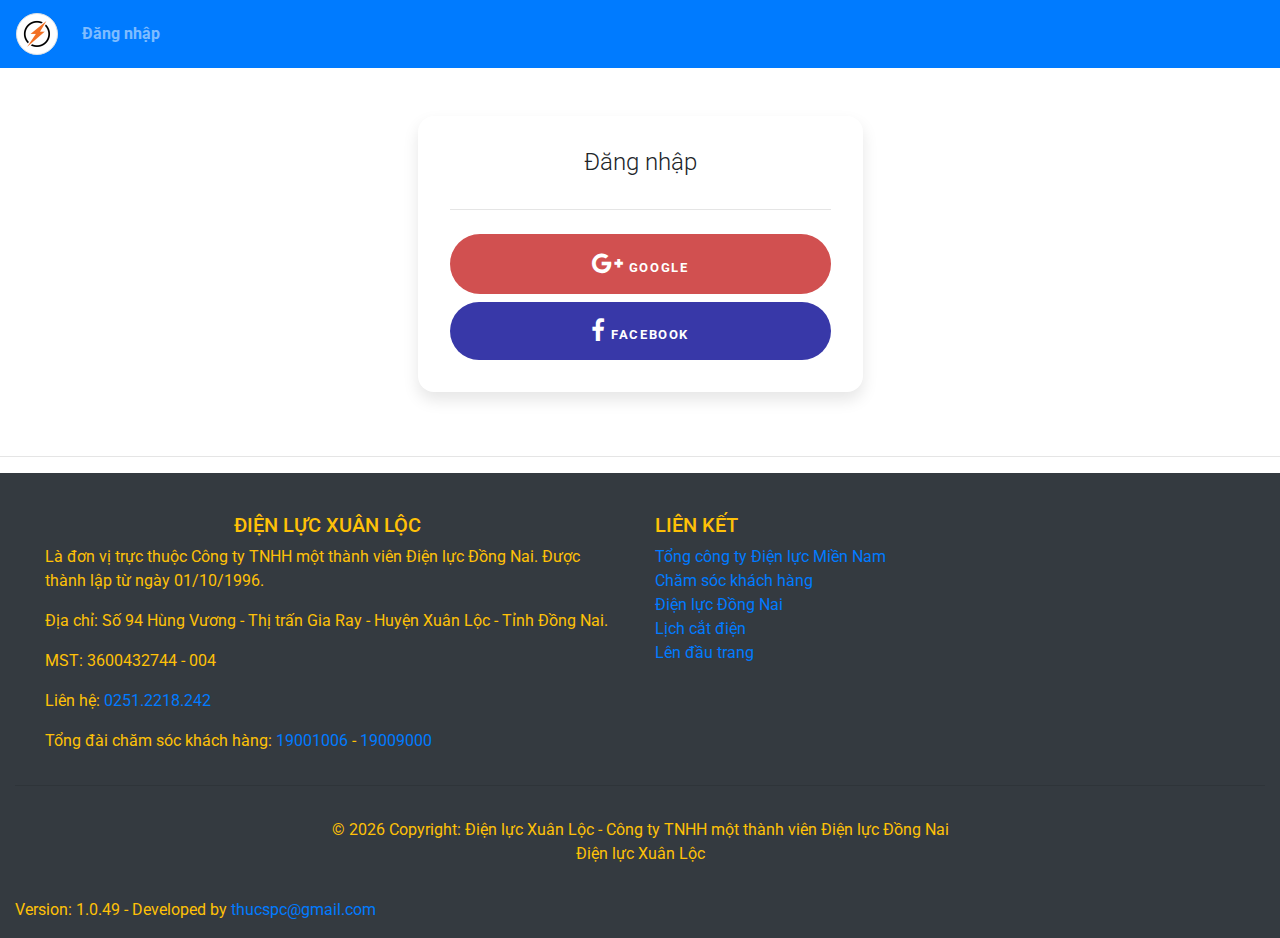
==== index.html @ 927286eb "22/10/2020_16:24:47,43_V49" ====
<!doctype html>
<html lang="vi">

<head>
  <meta charset="utf-8">
  <base href="/">

  <meta name="viewport" content="width=device-width, initial-scale=1">
  <link rel="icon" type="image/x-icon" href="favicon.ico">
  <link rel="manifest" href="manifest.webmanifest">
  <meta name="theme-color" content="#1976d2">
  <link href="https://fonts.googleapis.com/css?family=Roboto:300,400,500&display=swap" rel="stylesheet">
  <link rel="manifest" href="manifest.webmanifest">
  <meta name="theme-color" content="#1976d2">
<link rel="stylesheet" href="styles.ced5b323dd77a71f05ea.css"></head>
<!-- <body class="mat-typography"> -->

<body >
  <app-root>

  </app-root>
  <footer>


  </footer>

  <noscript>
    <h2 class="text-danger text-bold">Vui lòng kích hoạt javascript trên trình duyệt để tiếp tục!</h2>

  </noscript>

<script src="runtime-es2015.ce3d27de0f69ad45800c.js" type="module"></script><script src="runtime-es5.ce3d27de0f69ad45800c.js" nomodule defer></script><script src="polyfills-es5.303c48bb37be08758a54.js" nomodule defer></script><script src="polyfills-es2015.2056be112999faaf9474.js" type="module"></script><script src="scripts.3ba565b138792f595533.js" defer></script><script src="main-es2015.93c3e20e642fc311e35a.js" type="module"></script><script src="main-es5.93c3e20e642fc311e35a.js" nomodule defer></script></body>

</html>
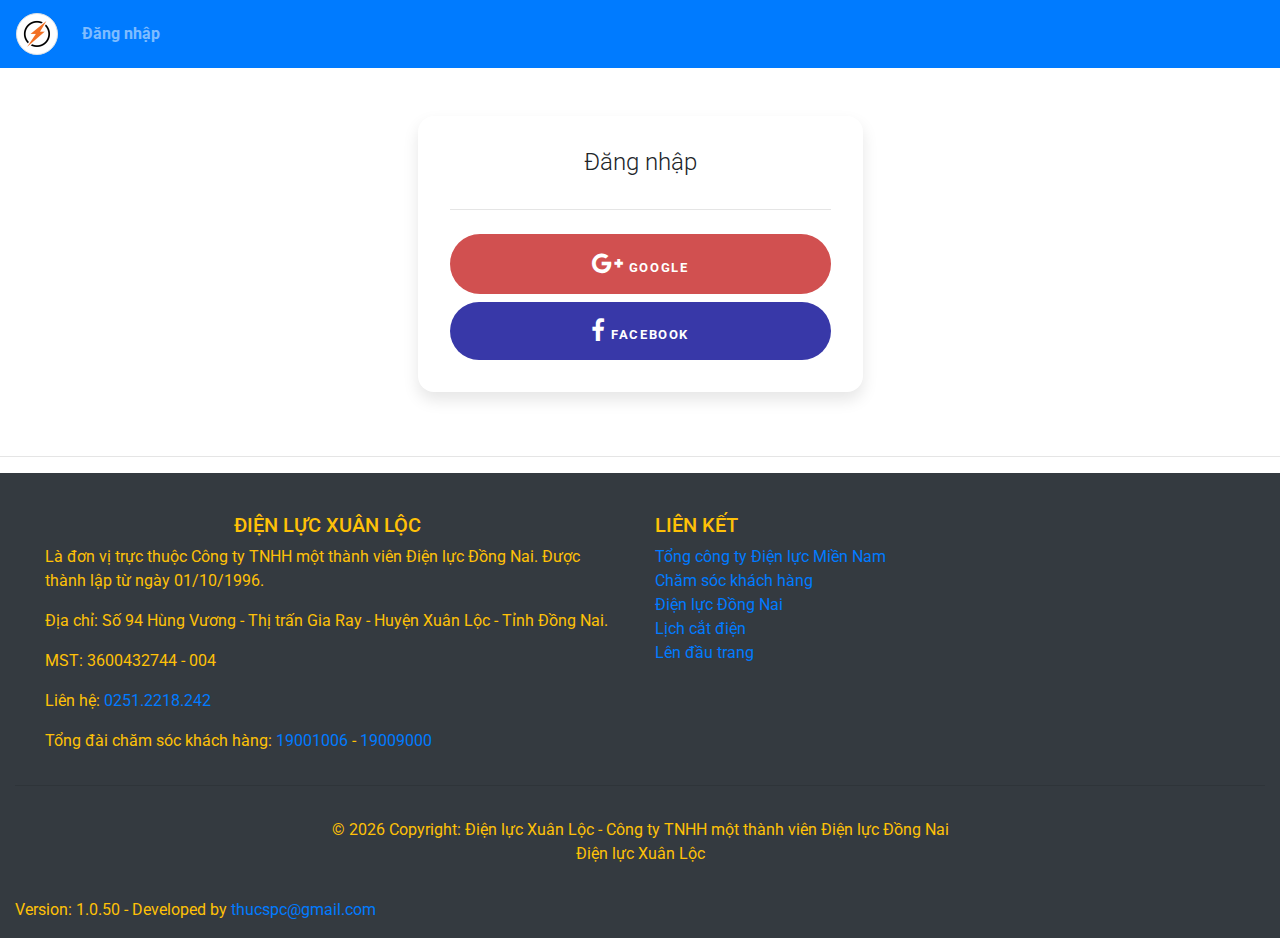
==== commit bc88ee5b: "24/10/2020_15:38:55,05_1.0.50" ====
--- a/index.html
+++ b/index.html
@@ -29,6 +29,6 @@
 
   </noscript>
 
-<script src="runtime-es2015.ce3d27de0f69ad45800c.js" type="module"></script><script src="runtime-es5.ce3d27de0f69ad45800c.js" nomodule defer></script><script src="polyfills-es5.303c48bb37be08758a54.js" nomodule defer></script><script src="polyfills-es2015.2056be112999faaf9474.js" type="module"></script><script src="scripts.3ba565b138792f595533.js" defer></script><script src="main-es2015.93c3e20e642fc311e35a.js" type="module"></script><script src="main-es5.93c3e20e642fc311e35a.js" nomodule defer></script></body>
+<script src="runtime-es2015.f797c5f007fc6e2e90cd.js" type="module"></script><script src="runtime-es5.f797c5f007fc6e2e90cd.js" nomodule defer></script><script src="polyfills-es5.303c48bb37be08758a54.js" nomodule defer></script><script src="polyfills-es2015.2056be112999faaf9474.js" type="module"></script><script src="scripts.3ba565b138792f595533.js" defer></script><script src="main-es2015.ec1e994198ae57dbefb7.js" type="module"></script><script src="main-es5.ec1e994198ae57dbefb7.js" nomodule defer></script></body>
 
 </html>
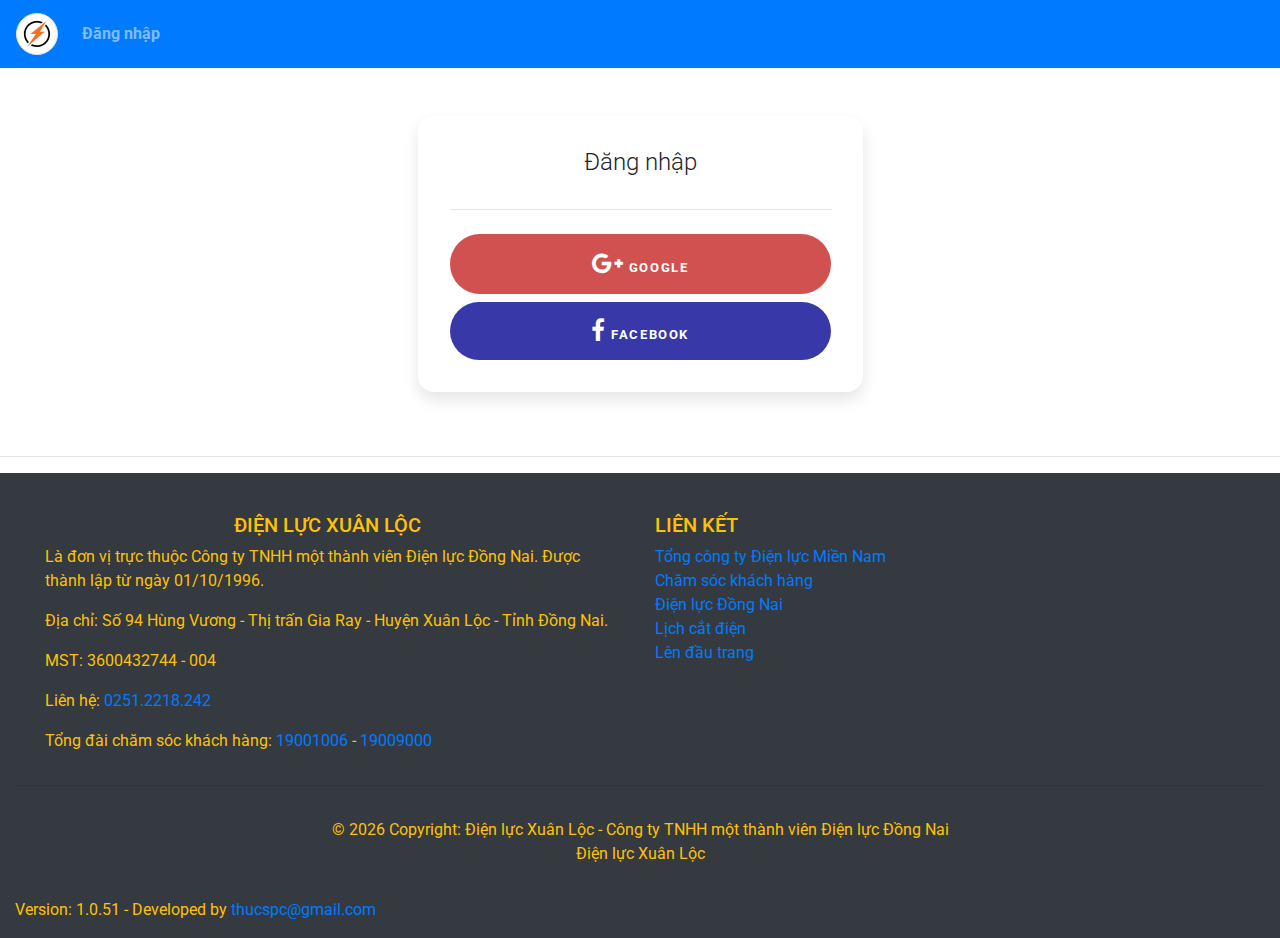
==== commit 374c524d: "V51" ====
--- a/index.html
+++ b/index.html
@@ -29,6 +29,6 @@
 
   </noscript>
 
-<script src="runtime-es2015.f797c5f007fc6e2e90cd.js" type="module"></script><script src="runtime-es5.f797c5f007fc6e2e90cd.js" nomodule defer></script><script src="polyfills-es5.303c48bb37be08758a54.js" nomodule defer></script><script src="polyfills-es2015.2056be112999faaf9474.js" type="module"></script><script src="scripts.3ba565b138792f595533.js" defer></script><script src="main-es2015.ec1e994198ae57dbefb7.js" type="module"></script><script src="main-es5.ec1e994198ae57dbefb7.js" nomodule defer></script></body>
+<script src="runtime-es2015.6030f63b7126d8c1355c.js" type="module"></script><script src="runtime-es5.6030f63b7126d8c1355c.js" nomodule defer></script><script src="polyfills-es5.303c48bb37be08758a54.js" nomodule defer></script><script src="polyfills-es2015.2056be112999faaf9474.js" type="module"></script><script src="scripts.3ba565b138792f595533.js" defer></script><script src="main-es2015.d6d1eac6198a937e46dc.js" type="module"></script><script src="main-es5.d6d1eac6198a937e46dc.js" nomodule defer></script></body>
 
 </html>
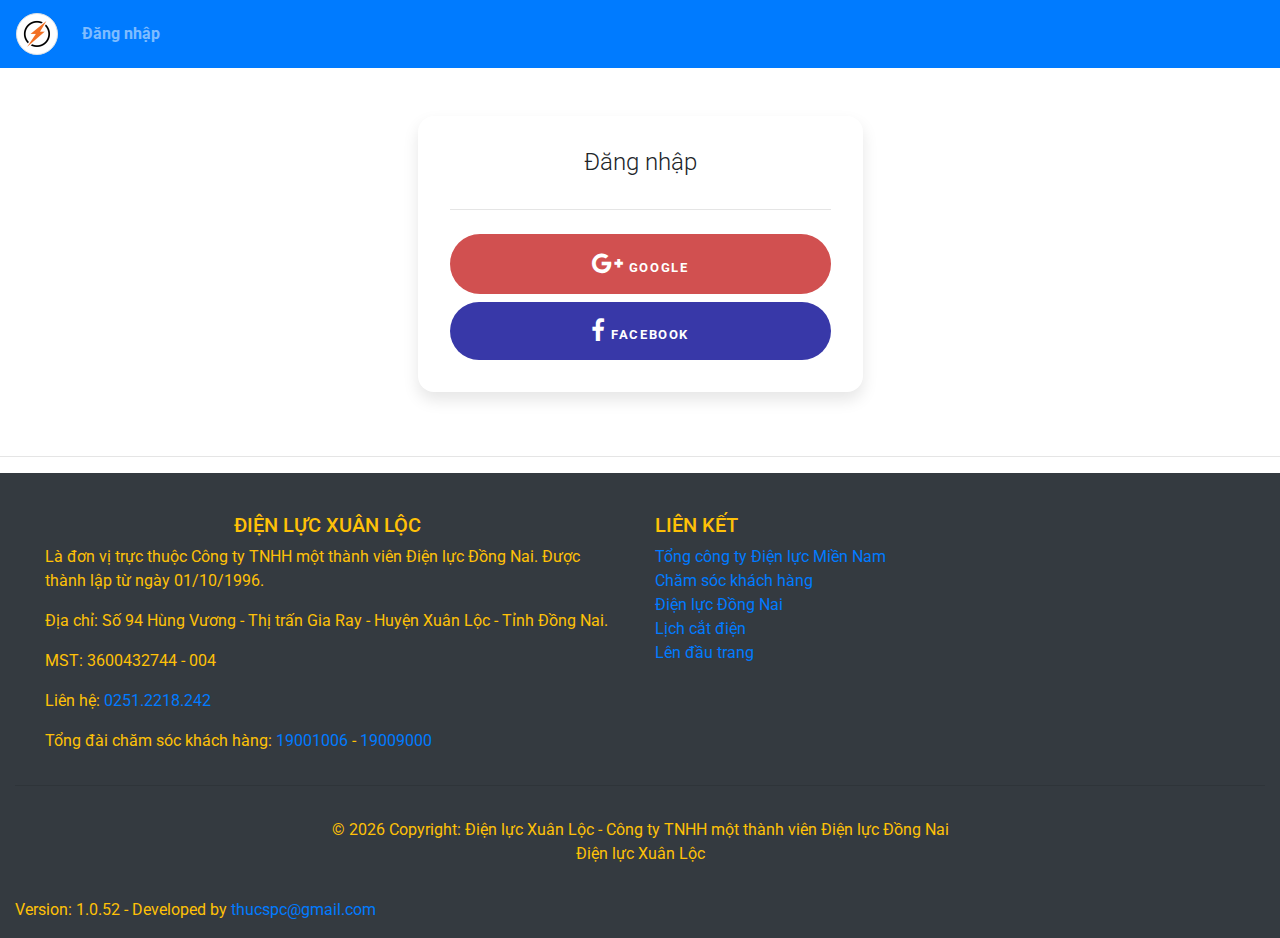
==== commit 725204d2: "V52" ====
--- a/index.html
+++ b/index.html
@@ -12,7 +12,7 @@
   <link href="https://fonts.googleapis.com/css?family=Roboto:300,400,500&display=swap" rel="stylesheet">
   <link rel="manifest" href="manifest.webmanifest">
   <meta name="theme-color" content="#1976d2">
-<link rel="stylesheet" href="styles.ced5b323dd77a71f05ea.css"></head>
+<link rel="stylesheet" href="styles.c2c40a956bb609e8579f.css"></head>
 <!-- <body class="mat-typography"> -->
 
 <body >
@@ -29,6 +29,6 @@
 
   </noscript>
 
-<script src="runtime-es2015.6030f63b7126d8c1355c.js" type="module"></script><script src="runtime-es5.6030f63b7126d8c1355c.js" nomodule defer></script><script src="polyfills-es5.303c48bb37be08758a54.js" nomodule defer></script><script src="polyfills-es2015.2056be112999faaf9474.js" type="module"></script><script src="scripts.3ba565b138792f595533.js" defer></script><script src="main-es2015.d6d1eac6198a937e46dc.js" type="module"></script><script src="main-es5.d6d1eac6198a937e46dc.js" nomodule defer></script></body>
+<script src="runtime-es2015.eac7e8e65ec7bce03291.js" type="module"></script><script src="runtime-es5.eac7e8e65ec7bce03291.js" nomodule defer></script><script src="polyfills-es5.303c48bb37be08758a54.js" nomodule defer></script><script src="polyfills-es2015.2056be112999faaf9474.js" type="module"></script><script src="scripts.3ba565b138792f595533.js" defer></script><script src="main-es2015.c8b1efbe20eee4828afe.js" type="module"></script><script src="main-es5.c8b1efbe20eee4828afe.js" nomodule defer></script></body>
 
 </html>
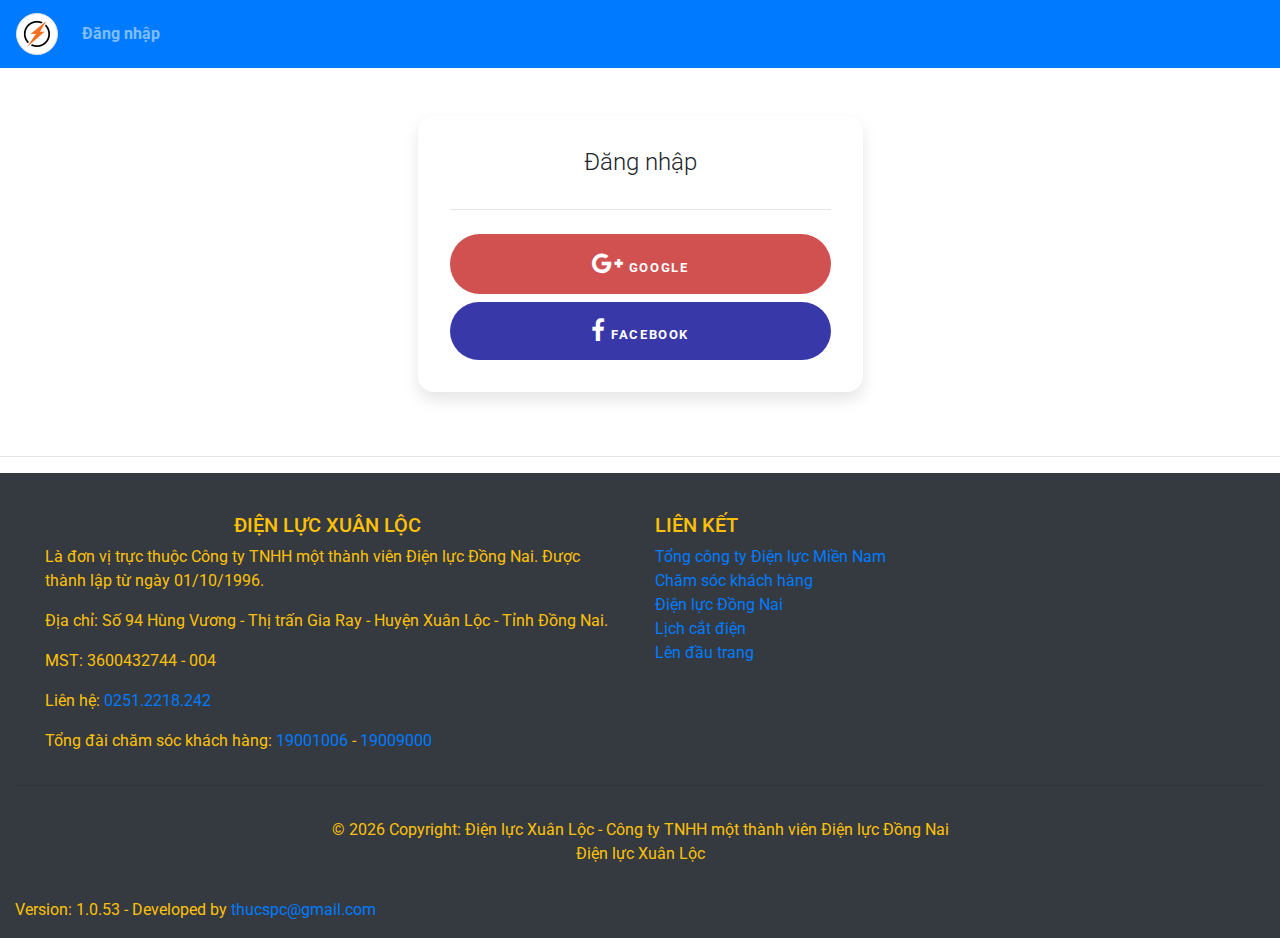
==== commit 18886063: "V53" ====
--- a/index.html
+++ b/index.html
@@ -29,6 +29,6 @@
 
   </noscript>
 
-<script src="runtime-es2015.eac7e8e65ec7bce03291.js" type="module"></script><script src="runtime-es5.eac7e8e65ec7bce03291.js" nomodule defer></script><script src="polyfills-es5.303c48bb37be08758a54.js" nomodule defer></script><script src="polyfills-es2015.2056be112999faaf9474.js" type="module"></script><script src="scripts.3ba565b138792f595533.js" defer></script><script src="main-es2015.c8b1efbe20eee4828afe.js" type="module"></script><script src="main-es5.c8b1efbe20eee4828afe.js" nomodule defer></script></body>
+<script src="runtime-es2015.1c2461fde58f22de2bea.js" type="module"></script><script src="runtime-es5.1c2461fde58f22de2bea.js" nomodule defer></script><script src="polyfills-es5.303c48bb37be08758a54.js" nomodule defer></script><script src="polyfills-es2015.2056be112999faaf9474.js" type="module"></script><script src="scripts.3ba565b138792f595533.js" defer></script><script src="main-es2015.db13897838125af2e6ce.js" type="module"></script><script src="main-es5.db13897838125af2e6ce.js" nomodule defer></script></body>
 
 </html>
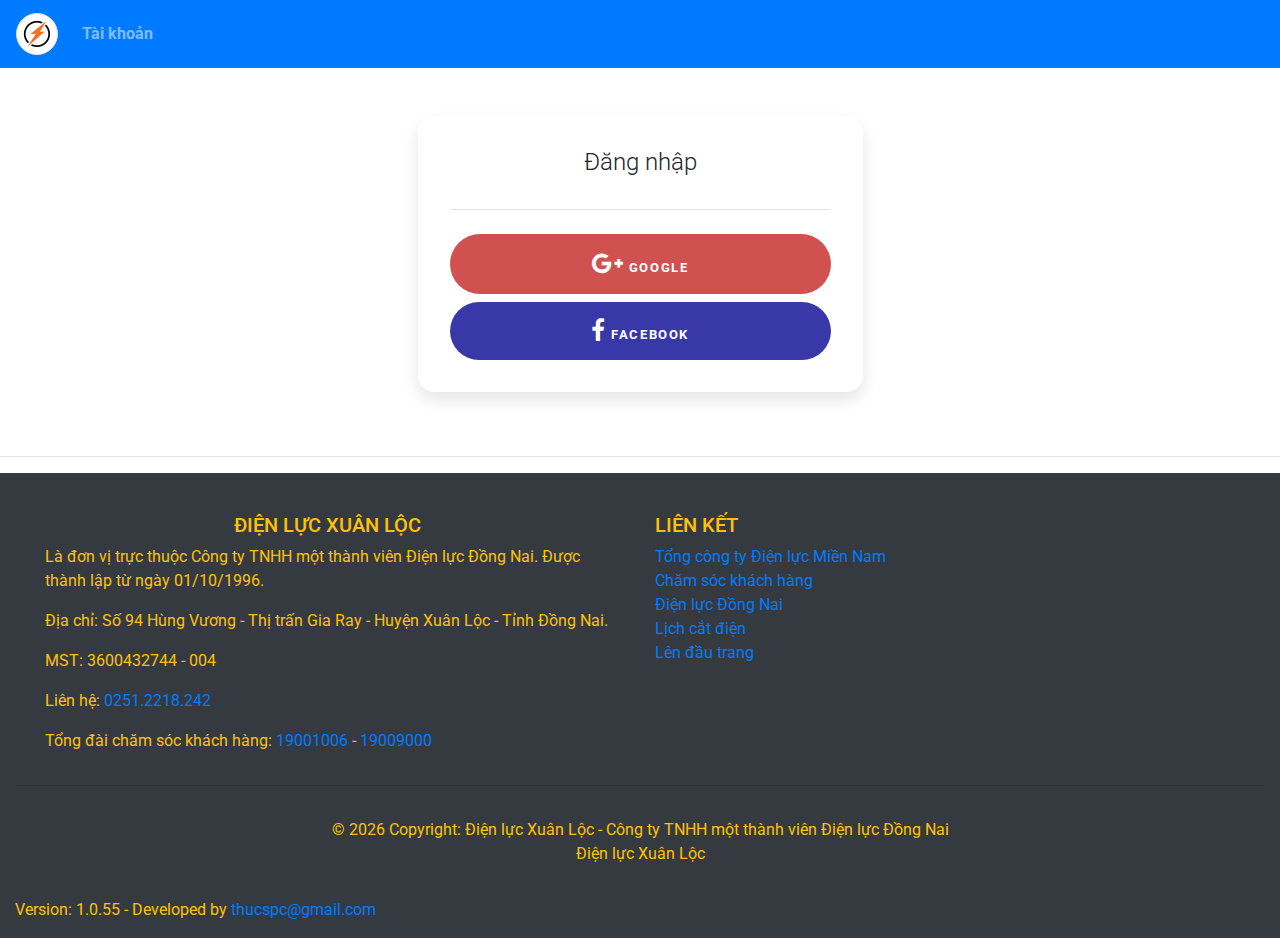
==== commit 3fe00417: "V55" ====
--- a/index.html
+++ b/index.html
@@ -29,6 +29,6 @@
 
   </noscript>
 
-<script src="runtime-es2015.1c2461fde58f22de2bea.js" type="module"></script><script src="runtime-es5.1c2461fde58f22de2bea.js" nomodule defer></script><script src="polyfills-es5.303c48bb37be08758a54.js" nomodule defer></script><script src="polyfills-es2015.2056be112999faaf9474.js" type="module"></script><script src="scripts.3ba565b138792f595533.js" defer></script><script src="main-es2015.db13897838125af2e6ce.js" type="module"></script><script src="main-es5.db13897838125af2e6ce.js" nomodule defer></script></body>
+<script src="runtime-es2015.cc643c4936d5d23e1f21.js" type="module"></script><script src="runtime-es5.cc643c4936d5d23e1f21.js" nomodule defer></script><script src="polyfills-es5.303c48bb37be08758a54.js" nomodule defer></script><script src="polyfills-es2015.2056be112999faaf9474.js" type="module"></script><script src="scripts.3ba565b138792f595533.js" defer></script><script src="main-es2015.1ccfab520588c6037231.js" type="module"></script><script src="main-es5.1ccfab520588c6037231.js" nomodule defer></script></body>
 
 </html>
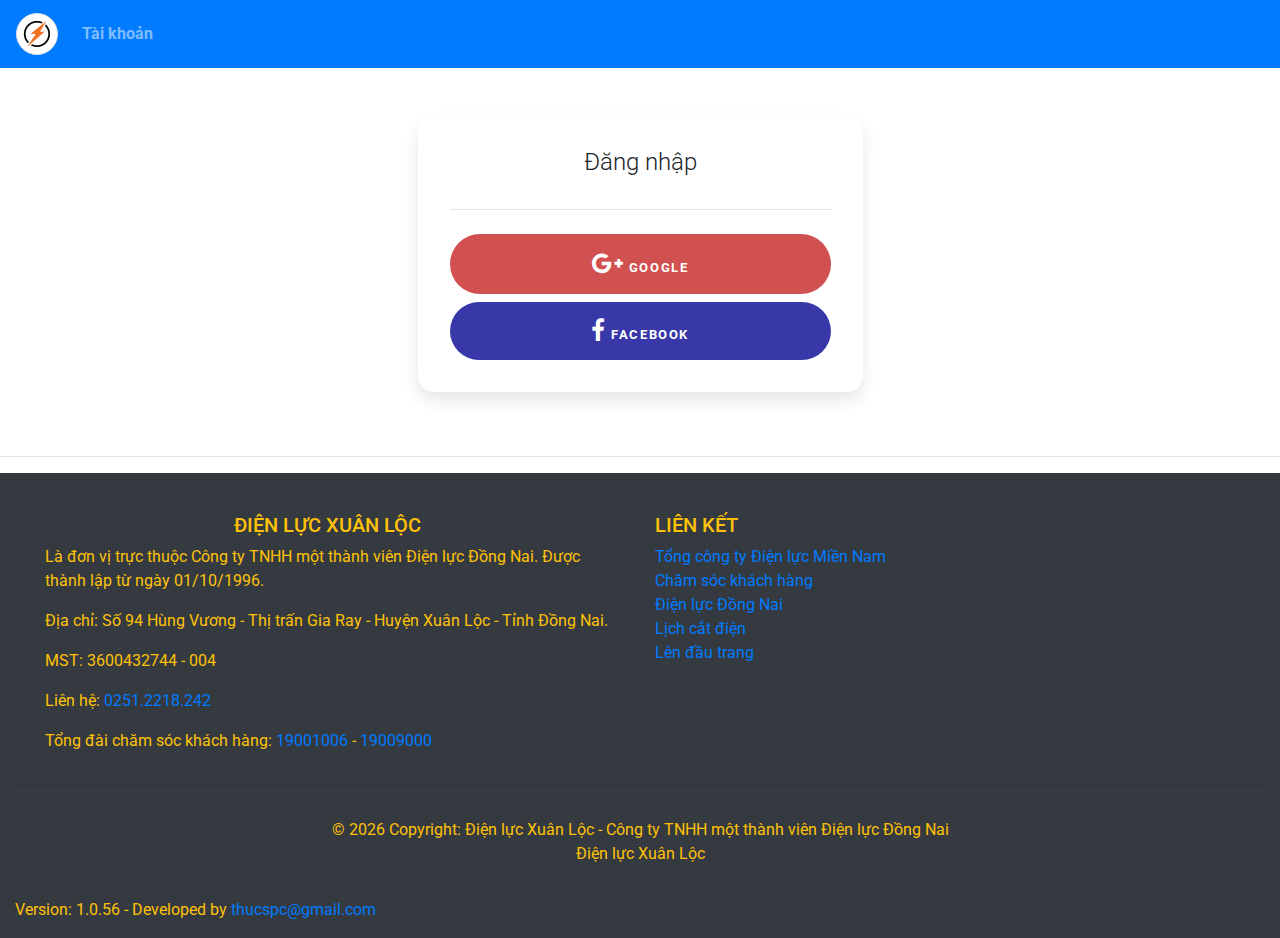
==== commit f28c5a44: "v56" ====
--- a/index.html
+++ b/index.html
@@ -29,6 +29,6 @@
 
   </noscript>
 
-<script src="runtime-es2015.cc643c4936d5d23e1f21.js" type="module"></script><script src="runtime-es5.cc643c4936d5d23e1f21.js" nomodule defer></script><script src="polyfills-es5.303c48bb37be08758a54.js" nomodule defer></script><script src="polyfills-es2015.2056be112999faaf9474.js" type="module"></script><script src="scripts.3ba565b138792f595533.js" defer></script><script src="main-es2015.1ccfab520588c6037231.js" type="module"></script><script src="main-es5.1ccfab520588c6037231.js" nomodule defer></script></body>
+<script src="runtime-es2015.35c0a0871f65f29af33c.js" type="module"></script><script src="runtime-es5.35c0a0871f65f29af33c.js" nomodule defer></script><script src="polyfills-es5.303c48bb37be08758a54.js" nomodule defer></script><script src="polyfills-es2015.2056be112999faaf9474.js" type="module"></script><script src="scripts.3ba565b138792f595533.js" defer></script><script src="main-es2015.c8b3d639cbff67211603.js" type="module"></script><script src="main-es5.c8b3d639cbff67211603.js" nomodule defer></script></body>
 
 </html>
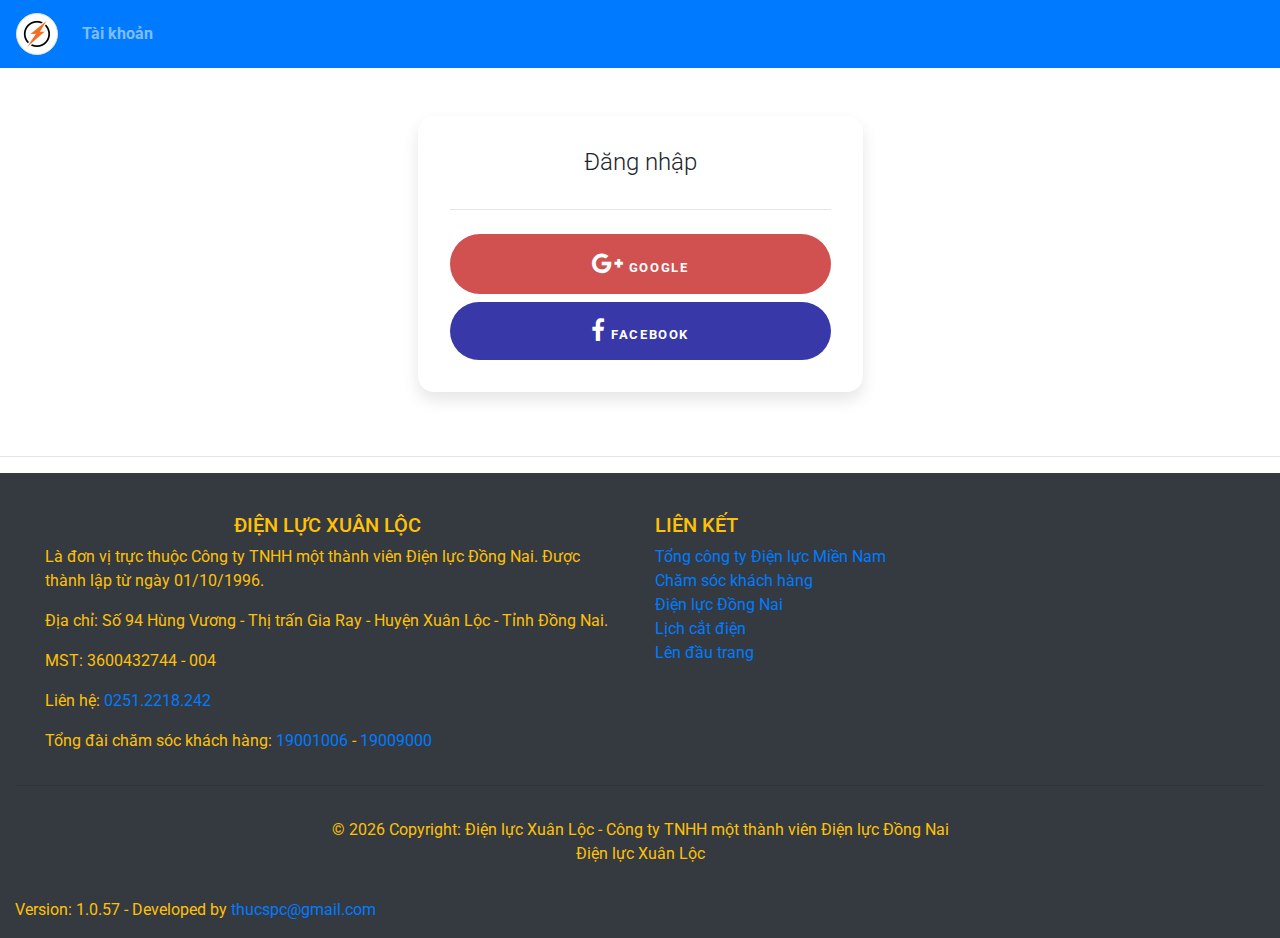
==== commit d6e5314e: "V57" ====
--- a/index.html
+++ b/index.html
@@ -29,6 +29,6 @@
 
   </noscript>
 
-<script src="runtime-es2015.35c0a0871f65f29af33c.js" type="module"></script><script src="runtime-es5.35c0a0871f65f29af33c.js" nomodule defer></script><script src="polyfills-es5.303c48bb37be08758a54.js" nomodule defer></script><script src="polyfills-es2015.2056be112999faaf9474.js" type="module"></script><script src="scripts.3ba565b138792f595533.js" defer></script><script src="main-es2015.c8b3d639cbff67211603.js" type="module"></script><script src="main-es5.c8b3d639cbff67211603.js" nomodule defer></script></body>
+<script src="runtime-es2015.9cd4be19076cff0dbec6.js" type="module"></script><script src="runtime-es5.9cd4be19076cff0dbec6.js" nomodule defer></script><script src="polyfills-es5.303c48bb37be08758a54.js" nomodule defer></script><script src="polyfills-es2015.2056be112999faaf9474.js" type="module"></script><script src="scripts.3ba565b138792f595533.js" defer></script><script src="main-es2015.0e363f5eacc791121339.js" type="module"></script><script src="main-es5.0e363f5eacc791121339.js" nomodule defer></script></body>
 
 </html>
